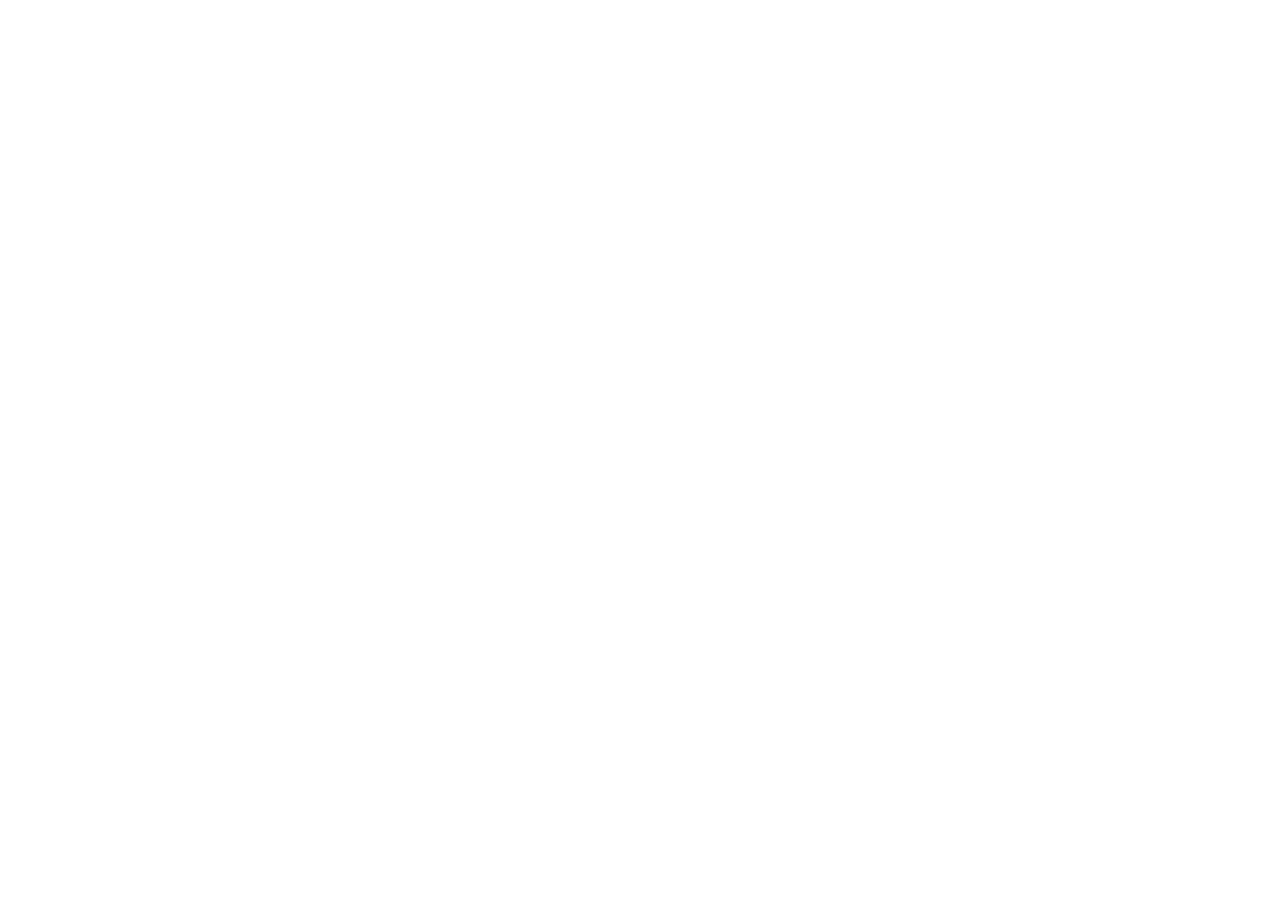
==== carritoDeCompras.html @ 03bbbdc3 "Api Consumida, estructura base creada" ====
<!DOCTYPE html>
<html lang="en">
<head>
    <meta charset="UTF-8">
    <meta http-equiv="X-UA-Compatible" content="IE=edge">
    <meta name="viewport" content="width=device-width, initial-scale=1.0">
    <title>Document</title>
</head>
<body>
    
</body>
</html>
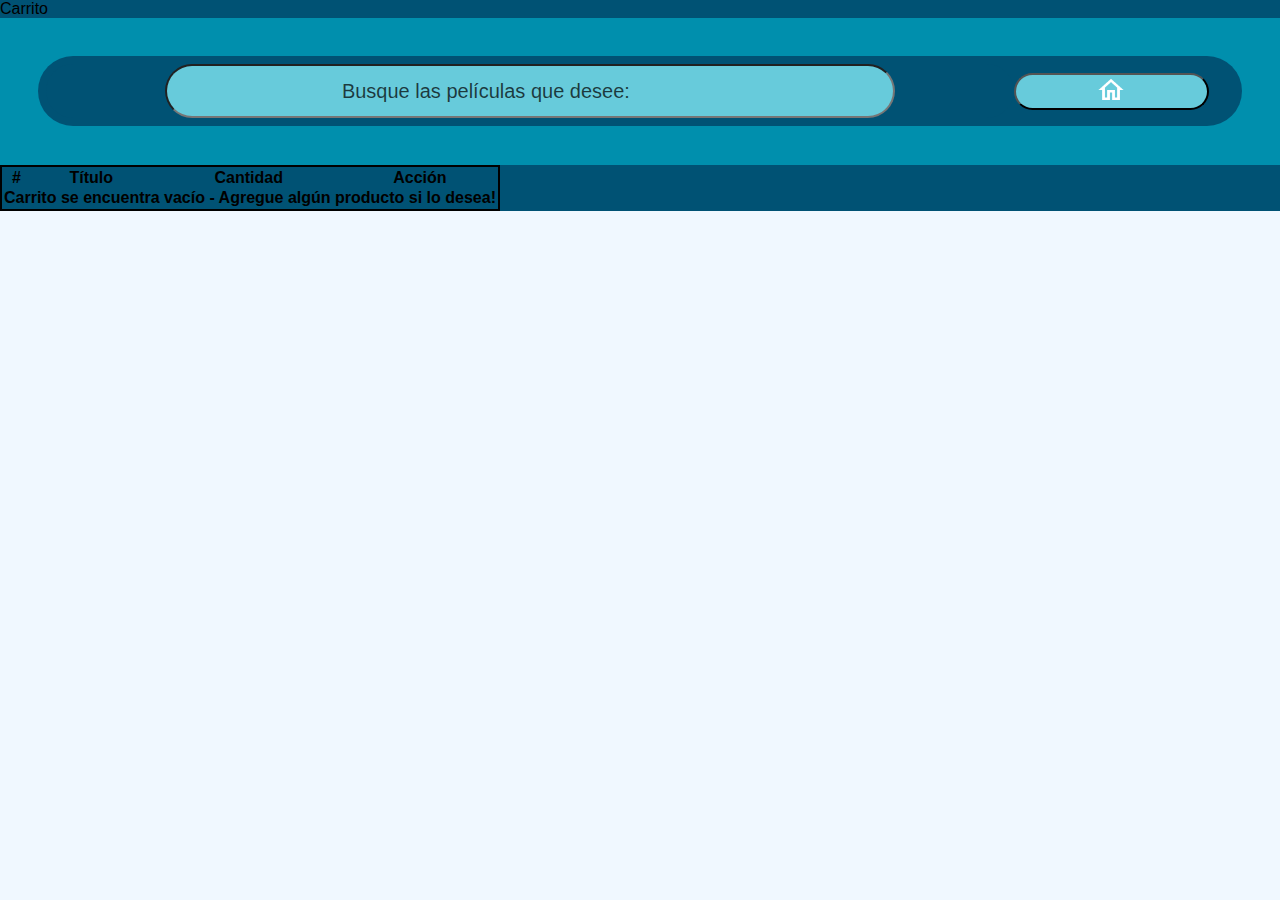
==== commit 32c0413c: "correcciones, responsive y buscador" ====
--- a/carritoDeCompras.html
+++ b/carritoDeCompras.html
@@ -4,9 +4,39 @@
     <meta charset="UTF-8">
     <meta http-equiv="X-UA-Compatible" content="IE=edge">
     <meta name="viewport" content="width=device-width, initial-scale=1.0">
-    <title>Document</title>
+    <link rel="stylesheet" href="style/main.css">
+    <link rel="shortcut icon" href="assets/img/shoppingCar.ico" 
+    <title>Carrito</title>
 </head>
 <body>
-    
+    <header> 
+        <nav>
+            <form id="formBusqueda">
+                <input class="inputBusqueda" type="text" placeholder="Busque las películas que desee:
+                " id="inputBusqueda">
+            </form>
+        <button class="btnCarrito"> <a class="bgCarrito" href="index.html"><img class="bgCarrito sizeCarrito" src="assets/img/outline_home_white_24dp.png" alt=""></a> </button>
+        </nav>
+    </header>
+    <section>
+        <table class="table" id="tablaProductosSeleccionados">
+            <thead>
+                <tr>
+                <th scope="col">#</th>
+                <th scope="col">Título</th>
+                <th scope="col">Cantidad</th>
+                <th scope="col">Acción</th>
+                <th scope="col"></th>
+                </tr>
+            </thead>
+            <tbody id="items"></tbody>
+            <tfoot>
+                <tr id="footer">
+                <th scope="row" colspan="5">Carrito se encuentra vacío - Agregue algún producto si lo desea!</th>
+                </tr>
+            </tfoot>
+        </table>
+    </section>
+    <script src="main.js"></script>
 </body>
 </html>--- a/style/main.css
+++ b/style/main.css
@@ -0,0 +1,194 @@
+
+*{
+    padding: 0;
+    margin: 0;
+    font-family: sans-serif;
+    background-color: #005274;
+    
+}
+
+header{
+    padding: 3%;
+    background-color: #008FAD;
+    display: flex;
+    justify-content: center;
+    flex-direction: column;
+    
+}
+
+nav{
+    display: flex;
+    justify-content: space-between;
+    align-items: center;
+    border-radius: 50px;
+    padding: 8px;
+    color: aliceblue;
+    
+}
+
+form{
+    width: 100%;
+    color: aliceblue;
+    display: flex;
+    justify-content: center;
+    border-radius: 50px;
+
+}
+
+.btnCarrito{
+    width: 20%;
+    margin-right: 25px;
+    justify-content: flex-end;
+    border-radius: 50px;
+    background-color: #67CBDB;
+
+}
+
+.bgCarrito{
+    background-color: #67CBDB;
+
+}
+
+.sizeCarrito{
+    max-width: 30px;
+    min-width: 20px;
+
+}
+
+main{
+height: 50vh;
+padding: 3% 10% 10% 10%;
+background-color: aliceblue;
+
+}
+
+.content{
+    display: flex;
+    justify-content: space-around;
+}
+
+.inputBusqueda{
+    height: 50px;
+    width: 75%;
+    background-color: #67CBDB;
+    border-radius: 50px;color: rgb(255, 255, 255);
+    text-align: center;
+    font-size: 20px;
+}
+
+.titleCenter{
+    align-self: center;
+    margin-left: 25px;
+    width: 25%;
+    margin-bottom: 2%;
+    background-color: #008FAD;
+    color: aliceblue;
+    
+}
+
+::placeholder { /* Chrome, Firefox, Opera, Safari 10.1+ */
+    color: rgba(0, 0, 0, 0.719);
+    opacity: 1; /* Firefox */
+}
+
+:-ms-input-placeholder { /* Internet Explorer 10-11 */
+    color: rgb(0, 0, 0);
+}
+
+::-ms-input-placeholder { /* Microsoft Edge */
+    color: rgb(0, 0, 0);
+}
+
+.btnBuscar{
+    width: 100%;
+    height: 50%;
+    background-color: #67CBDB;
+    border-radius: 50px;
+}
+
+.element{
+    height: 500px;
+    padding: 5%;
+    box-shadow: 2px 2px 5px rgb(255, 255, 255);
+    border-radius: 10px;
+    display: flex;
+    justify-content: space-around;
+    align-items: center;
+    flex-direction: column;
+    margin: 1rem;
+    width: 200px;
+
+}
+
+.element img{
+    width: 80%;
+}
+.title{
+    padding-top: 5%;
+    max-width: 60%;
+    font-family: 'Roboto', sans-serif;
+    color: aliceblue;
+}
+
+.id{
+    color: rgba(240, 248, 255, 0.651);
+}
+
+.titleProducto{
+    width: 150px;
+}
+
+.btnAgregarAlCarrito{
+    margin-top: 10%;
+    background-color: #10adcc;
+    width: 160px; 
+    height: 50px;
+    margin: 10px;
+    font-size: 20px;
+    border-radius: 50px;
+    color: aliceblue;
+}
+
+.roll{
+    display: flex;
+    flex-wrap: wrap;
+    justify-content: space-around;
+    background-color: aliceblue;
+
+}
+
+footer{
+    width: 100vw;
+    display: flex;
+    padding: 0;
+    background-color: #008FAD;
+    align-content: flex-end;
+}
+
+button{
+    justify-content: center;
+}
+
+table{
+    border: 2px solid ;
+}
+html{
+    background-color: aliceblue;
+}
+
+@media(max-width: 576px){
+    .titleCenter{
+        display: none;
+    }
+    .inputBusqueda{
+        font-size: 14px;
+        min-width: 205px;
+    }
+
+}
+
+@media(min-width: 576px) and (max-width: 767.98px) {
+    
+
+}
+
